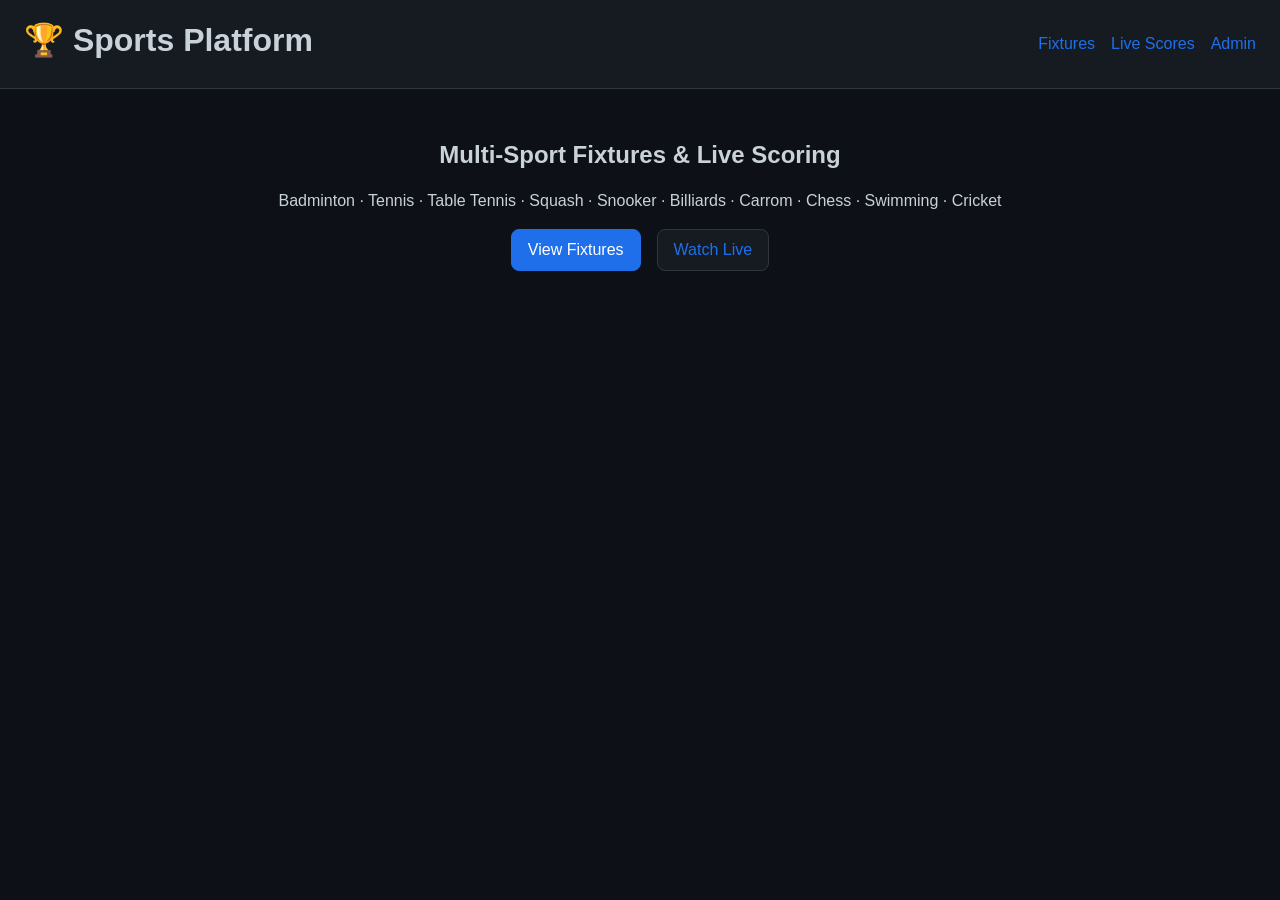
==== index.html @ e3cf3907 "Initial commit: multi-sport fixtures & live scoring platform scaffold" ====
<!doctype html>
<html lang="en">
<head>
  <meta charset="UTF-8" />
  <meta name="viewport" content="width=device-width, initial-scale=1.0" />
  <title>Sports Platform</title>
  <link rel="manifest" href="./manifest.json" />
  <meta name="theme-color" content="#1f6feb" />
  <link rel="stylesheet" href="./css/base.css" />
  <link rel="stylesheet" href="./css/layout.css" />
  <link rel="stylesheet" href="./css/components.css" />
</head>
<body data-page="home">
  <header class="app-header">
    <h1>🏆 Sports Platform</h1>
    <nav>
      <a href="./fixtures.html">Fixtures</a>
      <a href="./live.html">Live Scores</a>
      <a href="./admin.html">Admin</a>
    </nav>
  </header>

  <main class="container">
    <section class="hero">
      <h2>Multi-Sport Fixtures &amp; Live Scoring</h2>
      <p>Badminton · Tennis · Table Tennis · Squash · Snooker · Billiards · Carrom · Chess · Swimming · Cricket</p>
      <div class="hero-actions">
        <a class="btn btn-primary" href="./fixtures.html">View Fixtures</a>
        <a class="btn" href="./live.html">Watch Live</a>
      </div>
    </section>
  </main>

  <script type="module" src="./js/app.js"></script>
</body>
</html>
---- css/base.css ----
:root {
  --color-bg: #0d1117;
  --color-surface: #161b22;
  --color-border: #30363d;
  --color-text: #c9d1d9;
  --color-text-dim: #8b949e;
  --color-primary: #1f6feb;
  --color-primary-hover: #388bfd;
  --color-live: #f85149;
  --color-success: #2ea043;
  --radius: 8px;
  --space-1: 4px;
  --space-2: 8px;
  --space-3: 16px;
  --space-4: 24px;
}

* {
  box-sizing: border-box;
}

html, body {
  margin: 0;
  padding: 0;
}

body {
  background: var(--color-bg);
  color: var(--color-text);
  font-family: -apple-system, BlinkMacSystemFont, "Segoe UI", Roboto, Helvetica, Arial, sans-serif;
  line-height: 1.5;
}

a {
  color: var(--color-primary);
  text-decoration: none;
}

a:hover {
  color: var(--color-primary-hover);
}

h1, h2, h3 {
  margin: 0 0 var(--space-2);
}

input, select, button {
  font: inherit;
  color: inherit;
}

.hidden {
  display: none !important;
}

.error {
  color: var(--color-live);
  min-height: 1.2em;
}

.hint {
  color: var(--color-text-dim);
  font-size: 0.9rem;
}

code {
  background: var(--color-surface);
  padding: 2px 6px;
  border-radius: 4px;
}
---- css/layout.css ----
.app-header {
  display: flex;
  align-items: center;
  justify-content: space-between;
  padding: var(--space-3) var(--space-4);
  border-bottom: 1px solid var(--color-border);
  background: var(--color-surface);
  flex-wrap: wrap;
  gap: var(--space-2);
}

.app-header nav {
  display: flex;
  gap: var(--space-3);
}

.app-header nav a.active {
  color: var(--color-text);
  font-weight: 600;
  border-bottom: 2px solid var(--color-primary);
}

.container {
  max-width: 1100px;
  margin: 0 auto;
  padding: var(--space-4);
}

.hero {
  text-align: center;
  padding: var(--space-4) 0;
}

.hero-actions {
  display: flex;
  gap: var(--space-3);
  justify-content: center;
  margin-top: var(--space-3);
}

.card-grid {
  display: grid;
  grid-template-columns: repeat(auto-fill, minmax(280px, 1fr));
  gap: var(--space-3);
  margin-top: var(--space-3);
}

.filter-bar {
  display: flex;
  gap: var(--space-2);
  flex-wrap: wrap;
  align-items: center;
  position: sticky;
  top: 0;
  background: var(--color-bg);
  padding: var(--space-2) 0;
  z-index: 10;
}

.chips {
  display: flex;
  gap: var(--space-2);
}

.admin-grid {
  display: grid;
  grid-template-columns: 1fr 1fr;
  gap: var(--space-4);
}

@media (max-width: 720px) {
  .admin-grid {
    grid-template-columns: 1fr;
  }
}
---- css/components.css ----
.btn {
  display: inline-block;
  padding: var(--space-2) var(--space-3);
  border-radius: var(--radius);
  border: 1px solid var(--color-border);
  background: var(--color-surface);
  cursor: pointer;
}

.btn:hover {
  border-color: var(--color-primary);
}

.btn-primary {
  background: var(--color-primary);
  border-color: var(--color-primary);
  color: #fff;
}

.btn-secondary {
  background: transparent;
}

.btn-large {
  font-size: 1.5rem;
  padding: var(--space-3) var(--space-4);
  min-width: 140px;
}

.panel {
  background: var(--color-surface);
  border: 1px solid var(--color-border);
  border-radius: var(--radius);
  padding: var(--space-4);
  margin-bottom: var(--space-4);
}

form {
  display: flex;
  flex-direction: column;
  gap: var(--space-2);
  max-width: 420px;
}

form input, form select {
  padding: var(--space-2);
  border-radius: var(--radius);
  border: 1px solid var(--color-border);
  background: var(--color-bg);
  color: var(--color-text);
}

.match-card {
  background: var(--color-surface);
  border: 1px solid var(--color-border);
  border-radius: var(--radius);
  padding: var(--space-3);
  position: relative;
}

.match-card-header {
  display: flex;
  justify-content: space-between;
  margin-bottom: var(--space-2);
}

.badge {
  font-size: 0.75rem;
  padding: 2px 8px;
  border-radius: 999px;
  background: var(--color-border);
}

.badge-status {
  font-size: 0.75rem;
  color: var(--color-text-dim);
  text-transform: uppercase;
}

.badge-live {
  display: inline-block;
  background: var(--color-live);
  color: #fff;
  font-size: 0.7rem;
  font-weight: 700;
  padding: 2px 8px;
  border-radius: 999px;
  animation: pulse 1.5s infinite;
}

@keyframes pulse {
  0%, 100% { opacity: 1; }
  50% { opacity: 0.5; }
}

.match-sides {
  display: flex;
  justify-content: space-between;
  align-items: center;
  margin: var(--space-2) 0;
  font-weight: 600;
}

.vs {
  color: var(--color-text-dim);
  font-weight: 400;
}

.match-meta {
  display: flex;
  justify-content: space-between;
  font-size: 0.85rem;
  color: var(--color-text-dim);
}

.score-display {
  font-size: 3rem;
  font-weight: 700;
  text-align: center;
  margin: var(--space-4) 0;
}

.umpire-controls {
  display: flex;
  gap: var(--space-3);
  justify-content: center;
  margin-bottom: var(--space-3);
}

.empty-state {
  color: var(--color-text-dim);
  text-align: center;
  padding: var(--space-4);
}

.score-row {
  font-size: 1.25rem;
  font-weight: 600;
}
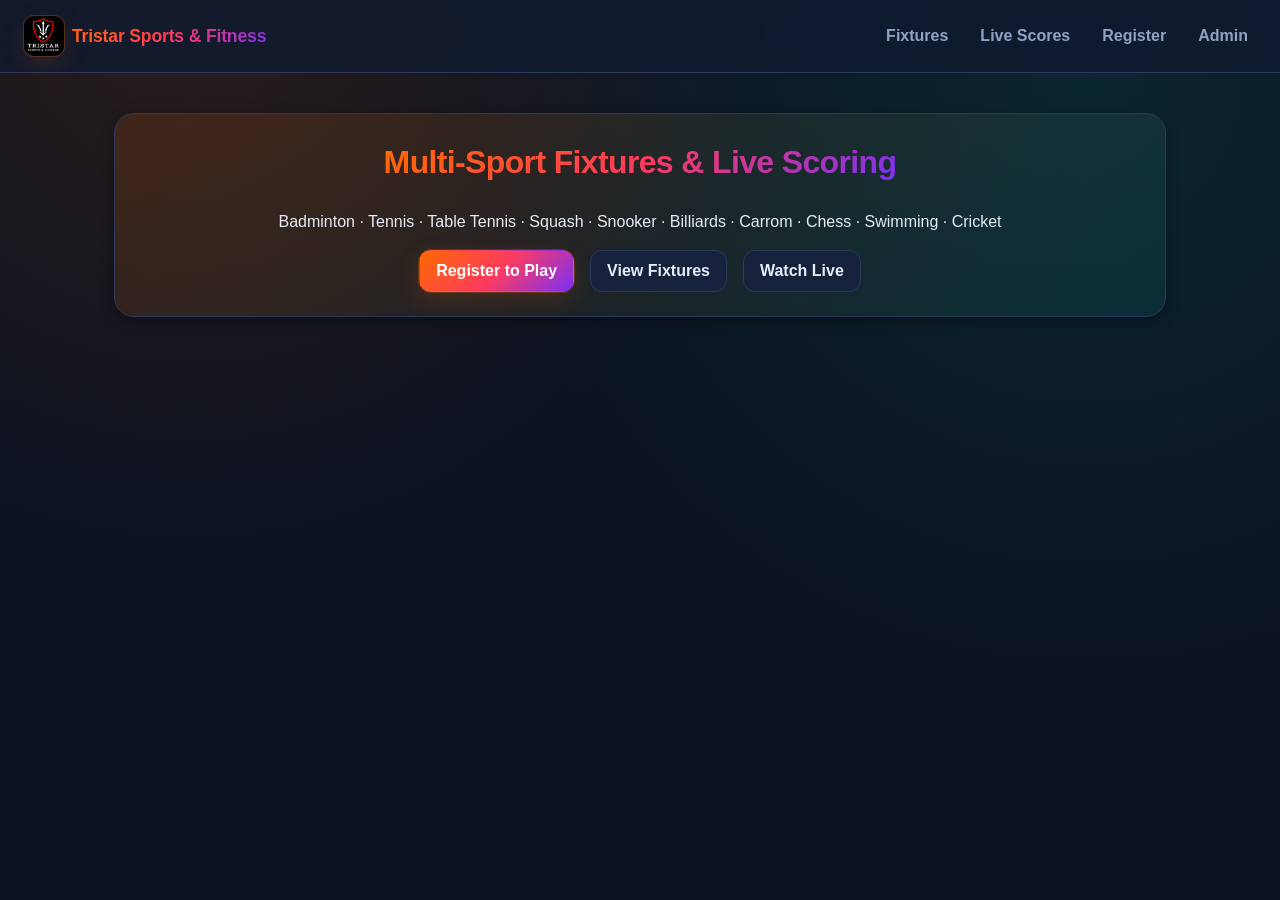
==== commit 2c9390f0: "new feature for registering players" ====
--- a/index.html
+++ b/index.html
@@ -3,19 +3,25 @@
 <head>
   <meta charset="UTF-8" />
   <meta name="viewport" content="width=device-width, initial-scale=1.0" />
-  <title>Sports Platform</title>
+  <title>Tristar Sports & Fitness</title>
   <link rel="manifest" href="./manifest.json" />
-  <meta name="theme-color" content="#1f6feb" />
+  <meta name="theme-color" content="#ff6a00" />
+  <link rel="icon" type="image/png" href="./icons/favicon-32.png" />
+  <link rel="apple-touch-icon" href="./icons/icon-192.png" />
   <link rel="stylesheet" href="./css/base.css" />
   <link rel="stylesheet" href="./css/layout.css" />
   <link rel="stylesheet" href="./css/components.css" />
 </head>
 <body data-page="home">
   <header class="app-header">
-    <h1>🏆 Sports Platform</h1>
+    <div class="brand">
+      <img class="brand-logo" src="./icons/icon-192.png" alt="Tristar Sports & Fitness logo" />
+      <span class="brand-name">Tristar Sports &amp; Fitness</span>
+    </div>
     <nav>
       <a href="./fixtures.html">Fixtures</a>
       <a href="./live.html">Live Scores</a>
+      <a href="./register.html">Register</a>
       <a href="./admin.html">Admin</a>
     </nav>
   </header>
@@ -25,7 +31,8 @@
       <h2>Multi-Sport Fixtures &amp; Live Scoring</h2>
       <p>Badminton · Tennis · Table Tennis · Squash · Snooker · Billiards · Carrom · Chess · Swimming · Cricket</p>
       <div class="hero-actions">
-        <a class="btn btn-primary" href="./fixtures.html">View Fixtures</a>
+        <a class="btn btn-primary" href="./register.html">Register to Play</a>
+        <a class="btn" href="./fixtures.html">View Fixtures</a>
         <a class="btn" href="./live.html">Watch Live</a>
       </div>
     </section>
--- a/css/base.css
+++ b/css/base.css
@@ -1,18 +1,26 @@
 :root {
-  --color-bg: #0d1117;
-  --color-surface: #161b22;
-  --color-border: #30363d;
-  --color-text: #c9d1d9;
-  --color-text-dim: #8b949e;
-  --color-primary: #1f6feb;
-  --color-primary-hover: #388bfd;
-  --color-live: #f85149;
-  --color-success: #2ea043;
-  --radius: 8px;
+  --color-bg: #0b1220;
+  --color-bg-alt: #101a2e;
+  --color-surface: #16223b;
+  --color-surface-alt: #1c2c4a;
+  --color-border: #2b3a5c;
+  --color-text: #e7ecf7;
+  --color-text-dim: #93a1c4;
+  --color-primary: #ff6a00;
+  --color-primary-hover: #ff8a3d;
+  --color-secondary: #00d9c0;
+  --color-live: #ff3b5c;
+  --color-success: #2ecc71;
+  --gradient-brand: linear-gradient(135deg, #ff6a00 0%, #ff3b5c 50%, #7b2ff7 100%);
+  --gradient-accent: linear-gradient(135deg, #00d9c0 0%, #1f6feb 100%);
+  --radius: 12px;
+  --radius-lg: 20px;
   --space-1: 4px;
   --space-2: 8px;
   --space-3: 16px;
   --space-4: 24px;
+  --shadow-1: 0 4px 14px rgba(0, 0, 0, 0.35);
+  --shadow-glow: 0 0 0 1px rgba(255, 106, 0, 0.25), 0 8px 24px rgba(255, 106, 0, 0.15);
 }
 
 * {
@@ -25,15 +33,20 @@
 }
 
 body {
-  background: var(--color-bg);
+  background:
+    radial-gradient(circle at 15% 0%, rgba(255, 106, 0, 0.12), transparent 40%),
+    radial-gradient(circle at 85% 10%, rgba(0, 217, 192, 0.10), transparent 45%),
+    var(--color-bg);
   color: var(--color-text);
-  font-family: -apple-system, BlinkMacSystemFont, "Segoe UI", Roboto, Helvetica, Arial, sans-serif;
+  font-family: "Segoe UI", -apple-system, BlinkMacSystemFont, Roboto, Helvetica, Arial, sans-serif;
   line-height: 1.5;
+  min-height: 100vh;
 }
 
 a {
-  color: var(--color-primary);
+  color: var(--color-secondary);
   text-decoration: none;
+  transition: color 0.15s ease;
 }
 
 a:hover {
@@ -42,6 +55,7 @@
 
 h1, h2, h3 {
   margin: 0 0 var(--space-2);
+  letter-spacing: -0.02em;
 }
 
 input, select, button {
--- a/css/layout.css
+++ b/css/layout.css
@@ -4,9 +4,38 @@
   justify-content: space-between;
   padding: var(--space-3) var(--space-4);
   border-bottom: 1px solid var(--color-border);
-  background: var(--color-surface);
+  background: rgba(16, 26, 46, 0.85);
+  backdrop-filter: blur(10px);
+  -webkit-backdrop-filter: blur(10px);
   flex-wrap: wrap;
   gap: var(--space-2);
+  position: sticky;
+  top: 0;
+  z-index: 20;
+}
+
+.brand {
+  display: flex;
+  align-items: center;
+  gap: var(--space-2);
+}
+
+.brand-logo {
+  height: 40px;
+  width: 40px;
+  border-radius: 10px;
+  object-fit: cover;
+  box-shadow: var(--shadow-glow);
+}
+
+.brand-name {
+  font-weight: 800;
+  font-size: 1.1rem;
+  background: var(--gradient-brand);
+  -webkit-background-clip: text;
+  background-clip: text;
+  color: transparent;
+  letter-spacing: -0.01em;
 }
 
 .app-header nav {
@@ -14,10 +43,22 @@
   gap: var(--space-3);
 }
 
+.app-header nav a {
+  padding: var(--space-1) var(--space-2);
+  border-radius: var(--radius);
+  color: var(--color-text-dim);
+  font-weight: 600;
+}
+
+.app-header nav a:hover {
+  color: var(--color-text);
+  background: var(--color-surface-alt);
+}
+
 .app-header nav a.active {
-  color: var(--color-text);
-  font-weight: 600;
-  border-bottom: 2px solid var(--color-primary);
+  color: #fff;
+  background: var(--gradient-brand);
+  border-bottom: none;
 }
 
 .container {
@@ -28,7 +69,21 @@
 
 .hero {
   text-align: center;
-  padding: var(--space-4) 0;
+  padding: var(--space-4) var(--space-3);
+  margin: var(--space-3) 0 var(--space-4);
+  border-radius: var(--radius-lg);
+  background: linear-gradient(145deg, rgba(255, 106, 0, 0.14), rgba(0, 217, 192, 0.08));
+  border: 1px solid var(--color-border);
+  box-shadow: var(--shadow-1);
+}
+
+.hero h2 {
+  font-size: 2rem;
+  background: var(--gradient-brand);
+  -webkit-background-clip: text;
+  background-clip: text;
+  color: transparent;
+  display: inline-block;
 }
 
 .hero-actions {
@@ -51,7 +106,7 @@
   flex-wrap: wrap;
   align-items: center;
   position: sticky;
-  top: 0;
+  top: 72px;
   background: var(--color-bg);
   padding: var(--space-2) 0;
   z-index: 10;
--- a/css/components.css
+++ b/css/components.css
@@ -4,17 +4,23 @@
   border-radius: var(--radius);
   border: 1px solid var(--color-border);
   background: var(--color-surface);
+  color: var(--color-text);
   cursor: pointer;
+  font-weight: 600;
+  transition: transform 0.15s ease, box-shadow 0.15s ease, border-color 0.15s ease;
 }
 
 .btn:hover {
   border-color: var(--color-primary);
+  transform: translateY(-1px);
+  box-shadow: var(--shadow-1);
 }
 
 .btn-primary {
-  background: var(--color-primary);
-  border-color: var(--color-primary);
+  background: var(--gradient-brand);
+  border-color: transparent;
   color: #fff;
+  box-shadow: var(--shadow-glow);
 }
 
 .btn-secondary {
@@ -30,9 +36,10 @@
 .panel {
   background: var(--color-surface);
   border: 1px solid var(--color-border);
-  border-radius: var(--radius);
+  border-radius: var(--radius-lg);
   padding: var(--space-4);
   margin-bottom: var(--space-4);
+  box-shadow: var(--shadow-1);
 }
 
 form {
@@ -48,14 +55,72 @@
   border: 1px solid var(--color-border);
   background: var(--color-bg);
   color: var(--color-text);
+  transition: border-color 0.15s ease;
+}
+
+form input:focus, form select:focus {
+  outline: none;
+  border-color: var(--color-primary);
+}
+
+.checkbox-group {
+  display: flex;
+  flex-direction: column;
+  gap: var(--space-2);
+  border: 1px solid var(--color-border);
+  border-radius: var(--radius);
+  padding: var(--space-3);
+  background: var(--color-bg);
+}
+
+.checkbox-group-title {
+  font-weight: 700;
+  margin-bottom: var(--space-1);
+  color: var(--color-secondary);
+}
+
+.checkbox-row {
+  display: flex;
+  align-items: center;
+  gap: var(--space-2);
+}
+
+.checkbox-row label {
+  cursor: pointer;
+}
+
+.category-pills {
+  display: flex;
+  flex-wrap: wrap;
+  gap: var(--space-1);
+  margin-left: var(--space-4);
+}
+
+.pill-check {
+  display: inline-flex;
+  align-items: center;
+  gap: 4px;
+  padding: 4px 10px;
+  border-radius: 999px;
+  border: 1px solid var(--color-border);
+  background: var(--color-surface-alt);
+  font-size: 0.85rem;
+  cursor: pointer;
 }
 
 .match-card {
   background: var(--color-surface);
   border: 1px solid var(--color-border);
-  border-radius: var(--radius);
+  border-radius: var(--radius-lg);
   padding: var(--space-3);
   position: relative;
+  transition: transform 0.15s ease, box-shadow 0.15s ease;
+}
+
+.match-card:hover {
+  transform: translateY(-3px);
+  box-shadow: var(--shadow-1);
+  border-color: var(--color-primary);
 }
 
 .match-card-header {
@@ -68,7 +133,8 @@
   font-size: 0.75rem;
   padding: 2px 8px;
   border-radius: 999px;
-  background: var(--color-border);
+  background: var(--color-surface-alt);
+  border: 1px solid var(--color-border);
 }
 
 .badge-status {
@@ -118,6 +184,10 @@
   font-weight: 700;
   text-align: center;
   margin: var(--space-4) 0;
+  background: var(--gradient-brand);
+  -webkit-background-clip: text;
+  background-clip: text;
+  color: transparent;
 }
 
 .umpire-controls {
